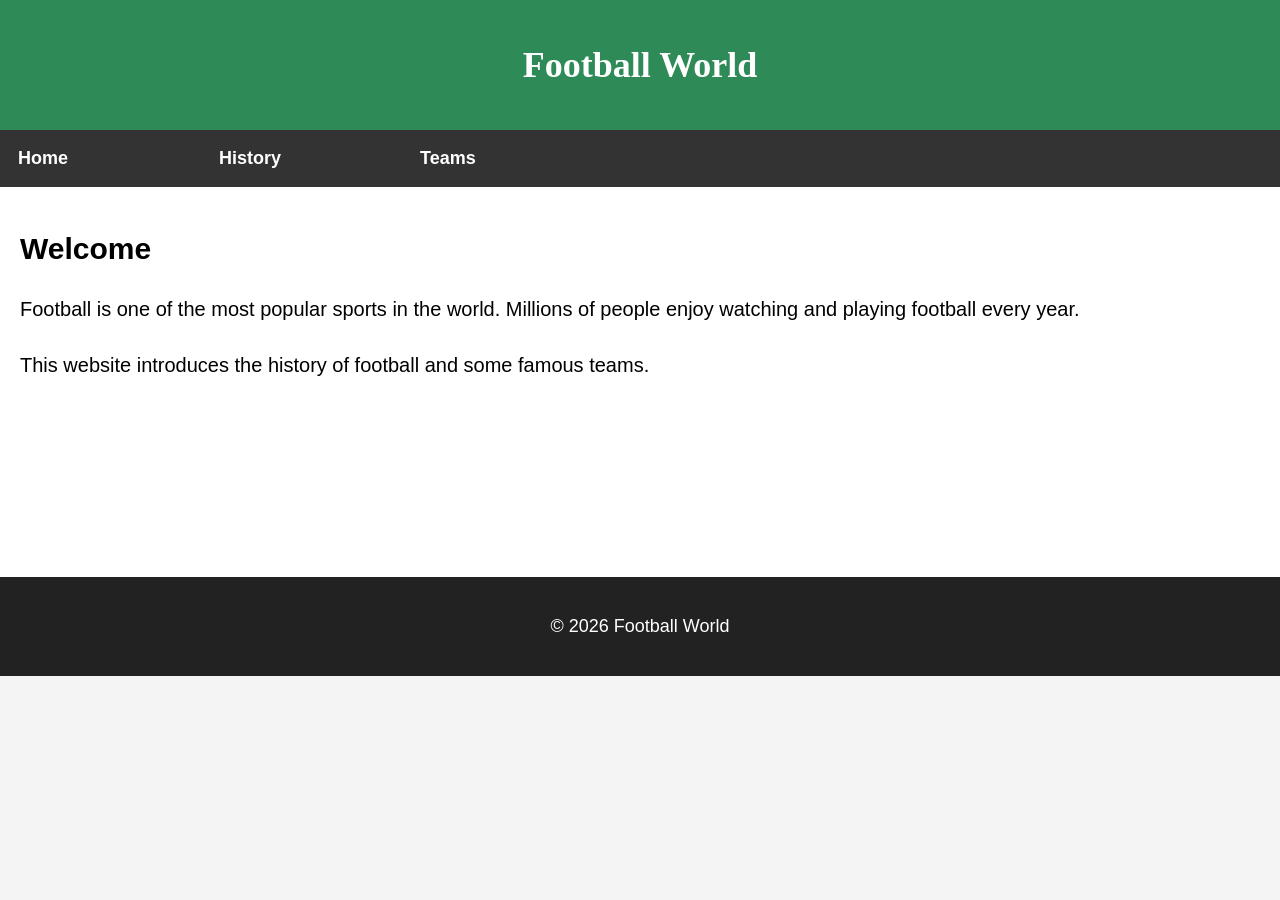
==== index.html @ b7369e2d "Add files via upload" ====
<!DOCTYPE html>
<html lang="en">
<head>
    <meta charset="UTF-8">
    <title>Football Home</title>
    <link rel="stylesheet" href="style.css">
</head>

<body>

<header>
    <h1>Football World</h1>
</header>

<nav>
    <ul>
        <li><a href="index.html">Home</a></li>
        <li><a href="history.html">History</a></li>
        <li><a href="teams.html">Teams</a></li>
    </ul>
</nav>

<main>
    <h2>Welcome</h2>

    <p>
        Football is one of the most popular sports in the world.
        Millions of people enjoy watching and playing football every year.
    </p>

    <p>
        This website introduces the history of football and some famous teams.
    </p>
</main>

<footer>
    <p>© 2026 Football World</p>
</footer>

</body>
</html>
---- style.css ----
/* Body */

body{
    font-family: Arial, Helvetica, sans-serif;
    font-size:18px;
    margin:0;
    background:#f4f4f4;
}

/* Header */

header{
    background:#2E8B57;
    padding:20px;
}

/* Navigation */

nav{
    background:#333;
    padding:10px;
}

nav ul{
    margin:0;
    padding:0;
}

nav a{
    color:white;
    text-decoration:none;
    font-weight:bold;
}

/* Main */

main{
    background:white;
    font-size:20px;
    padding:20px;
    min-height:350px;
}

/* Footer */

footer{
    background:#222;
    color:white;
    text-align:center;
    padding:15px;
}

/* List Items */

li{
    display:inline-block;
    width:180px;
    padding:8px;
}

/* Heading */

h1{
    text-align:center;
    font-family:Georgia, serif;
    color:white;
}

/* Paragraph */

p{
    line-height:1.8;
}
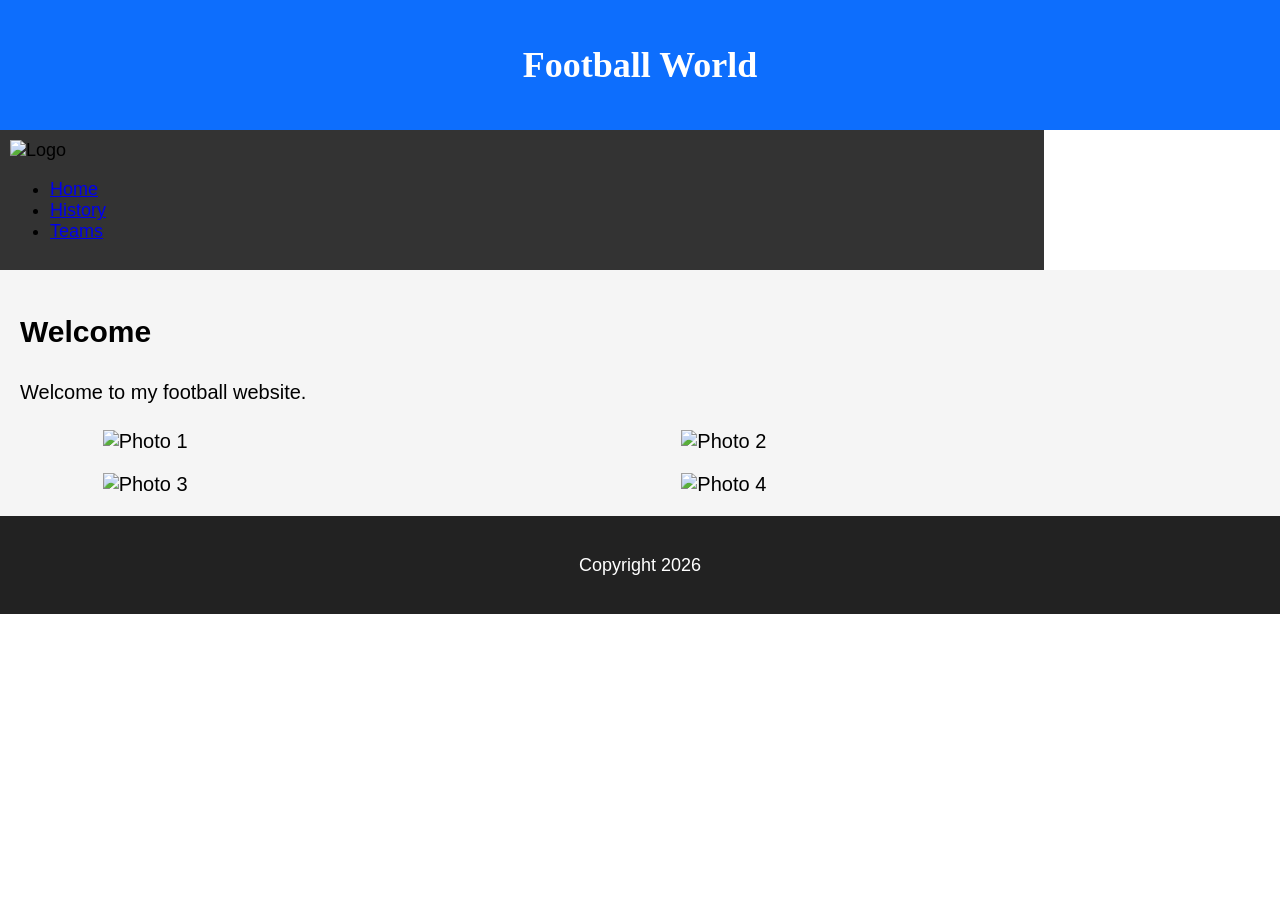
==== commit 5bd6d30a: "Add files via upload" ====
--- a/index.html
+++ b/index.html
@@ -1,40 +1,57 @@
 <!DOCTYPE html>
 <html lang="en">
 <head>
-    <meta charset="UTF-8">
-    <title>Football Home</title>
-    <link rel="stylesheet" href="style.css">
+<meta charset="UTF-8">
+<title>Home</title>
+<link rel="stylesheet" href="style.css">
 </head>
 
 <body>
 
+<a class="skip" href="#main-content">Skip to Main Content</a>
+
 <header>
-    <h1>Football World</h1>
+<h1>Football World</h1>
 </header>
 
 <nav>
-    <ul>
-        <li><a href="index.html">Home</a></li>
-        <li><a href="history.html">History</a></li>
-        <li><a href="teams.html">Teams</a></li>
-    </ul>
+
+<img src="https://via.placeholder.com/100" alt="Logo">
+
+<ul>
+<li><a href="index.html">Home</a></li>
+<li><a href="history.html">History</a></li>
+<li><a href="teams.html">Teams</a></li>
+</ul>
+
 </nav>
 
-<main>
-    <h2>Welcome</h2>
+<main id="main-content">
 
-    <p>
-        Football is one of the most popular sports in the world.
-        Millions of people enjoy watching and playing football every year.
-    </p>
+<h2>Welcome</h2>
 
-    <p>
-        This website introduces the history of football and some famous teams.
-    </p>
+<p>
+Welcome to my football website.
+</p>
+
+<div class="grid">
+
+<img src="https://via.placeholder.com/300" alt="Photo 1">
+
+<img src="https://via.placeholder.com/300" alt="Photo 2">
+
+<img src="https://via.placeholder.com/300" alt="Photo 3">
+
+<img src="https://via.placeholder.com/300" alt="Photo 4">
+
+</div>
+
 </main>
 
 <footer>
-    <p>© 2026 Football World</p>
+
+<p>Copyright 2026</p>
+
 </footer>
 
 </body>
--- a/style.css
+++ b/style.css
@@ -1,73 +1,158 @@
 /* Body */
 
 body{
-    font-family: Arial, Helvetica, sans-serif;
+    font-family:Arial, Helvetica, sans-serif;
     font-size:18px;
     margin:0;
-    background:#f4f4f4;
+}
+
+/* Skip Link */
+
+.skip{
+
+    position:absolute;
+
+    left:-999px;
+
+}
+
+.skip:focus{
+
+    left:20px;
+
+    top:20px;
+
+    background:yellow;
+
+    padding:10px;
 }
 
 /* Header */
 
 header{
-    background:#2E8B57;
+
+    background:#0d6efd;
+
     padding:20px;
+
 }
 
-/* Navigation */
+/* Nav */
 
 nav{
+
+    display:inline-block;
+
+    width:80%;
+
     background:#333;
+
     padding:10px;
+
 }
 
-nav ul{
-    margin:0;
-    padding:0;
-}
+/* Descendant Selector */
 
-nav a{
-    color:white;
-    text-decoration:none;
-    font-weight:bold;
+nav img{
+
+    width:10%;
+
 }
 
 /* Main */
 
 main{
-    background:white;
+
+    background:#f5f5f5;
+
     font-size:20px;
+
     padding:20px;
-    min-height:350px;
+
 }
 
 /* Footer */
 
 footer{
+
     background:#222;
+
     color:white;
+
     text-align:center;
+
     padding:15px;
+
 }
 
-/* List Items */
+/* Homework yêu cầu comment */
+
+/*
 
 li{
-    display:inline-block;
-    width:180px;
-    padding:8px;
+
+display:inline-block;
+
+width:180px;
+
 }
 
-/* Heading */
+*/
 
 h1{
+
     text-align:center;
+
     font-family:Georgia, serif;
+
     color:white;
+
 }
 
-/* Paragraph */
+p{
 
-p{
     line-height:1.8;
+
+}
+
+/* Grid */
+
+.grid{
+
+    display:grid;
+
+    grid-template-columns:40% 40%;
+
+    justify-content:space-evenly;
+
+    align-items:center;
+
+    row-gap:20px;
+
+}
+
+/* Descendant Selector */
+
+.grid img{
+
+    width:100%;
+
+}
+
+/* Flex */
+
+.flex{
+
+    display:flex;
+
+    flex-wrap:wrap;
+
+    justify-content:space-around;
+
+}
+
+.flex img{
+
+    margin:10px;
+
 }
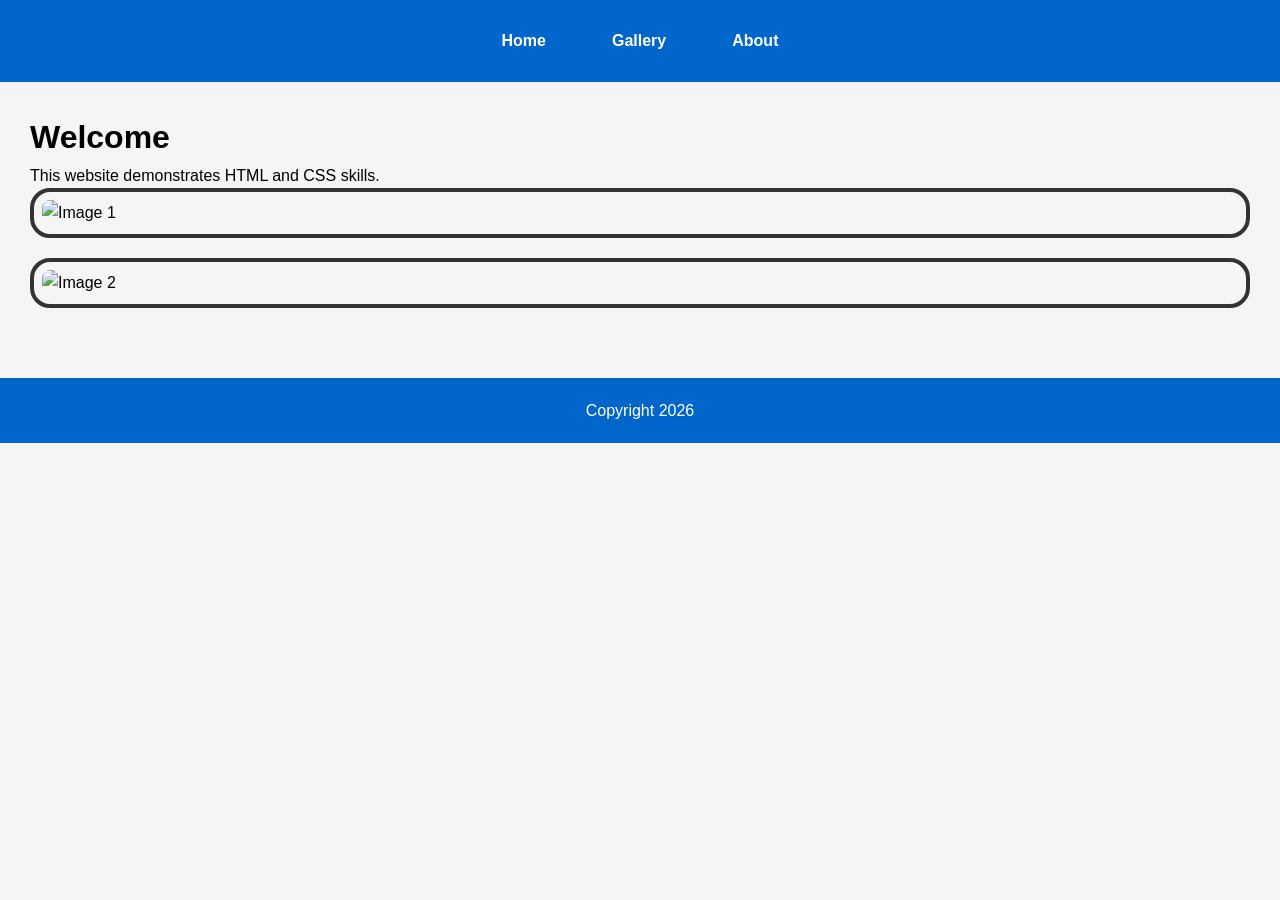
==== commit 816cb57a: "Add files via upload" ====
--- a/index.html
+++ b/index.html
@@ -1,57 +1,40 @@
 <!DOCTYPE html>
 <html lang="en">
+
 <head>
 <meta charset="UTF-8">
+<meta name="viewport" content="width=device-width, initial-scale=1.0">
 <title>Home</title>
 <link rel="stylesheet" href="style.css">
 </head>
 
 <body>
 
-<a class="skip" href="#main-content">Skip to Main Content</a>
-
-<header>
-<h1>Football World</h1>
-</header>
+<a href="#main" class="skip-link">Skip to Main Content</a>
 
 <nav>
-
-<img src="https://via.placeholder.com/100" alt="Logo">
-
-<ul>
-<li><a href="index.html">Home</a></li>
-<li><a href="history.html">History</a></li>
-<li><a href="teams.html">Teams</a></li>
-</ul>
-
+<a href="index.html">Home</a>
+<a href="gallery.html">Gallery</a>
+<a href="about.html">About</a>
 </nav>
 
-<main id="main-content">
+<main id="main">
 
-<h2>Welcome</h2>
+<h1>Welcome</h1>
 
-<p>
-Welcome to my football website.
-</p>
+<p>This website demonstrates HTML and CSS skills.</p>
 
-<div class="grid">
+<div class="flex">
 
-<img src="https://via.placeholder.com/300" alt="Photo 1">
-
-<img src="https://via.placeholder.com/300" alt="Photo 2">
-
-<img src="https://via.placeholder.com/300" alt="Photo 3">
-
-<img src="https://via.placeholder.com/300" alt="Photo 4">
+<img src="images/img1.jpg" alt="Image 1">
+<img src="images/img2.jpg" alt="Image 2">
 
 </div>
 
 </main>
 
 <footer>
-
-<p>Copyright 2026</p>
-
+Copyright 2026
 </footer>
 
 </body>
--- a/style.css
+++ b/style.css
@@ -1,158 +1,113 @@
-/* Body */
+/* Reset */
+*{
+    margin:0;
+    padding:0;
+    box-sizing:border-box;
+}
 
+/* Font */
 body{
     font-family:Arial, Helvetica, sans-serif;
-    font-size:18px;
-    margin:0;
+    background:#f5f5f5;
+    line-height:1.6;
 }
 
 /* Skip Link */
 
-.skip{
-
+.skip-link{
     position:absolute;
-
     left:-999px;
-
+    top:10px;
+    background:#000;
+    color:white;
+    padding:12px;
+    text-decoration:none;
+    z-index:999;
 }
 
-.skip:focus{
-
+.skip-link:focus{
     left:20px;
-
-    top:20px;
-
-    background:yellow;
-
-    padding:10px;
 }
 
-/* Header */
+/* Navigation */
 
-header{
-
-    background:#0d6efd;
-
-    padding:20px;
-
+nav{
+    display:flex;
+    justify-content:center;
+    gap:30px;
+    background:#0066cc;
+    padding:18px;
 }
 
-/* Nav */
-
-nav{
-
-    display:inline-block;
-
-    width:80%;
-
-    background:#333;
-
-    padding:10px;
-
+nav a{
+    color:white;
+    text-decoration:none;
+    font-weight:bold;
+    padding:10px 18px;
+    border-radius:8px;
+    transition:.4s;
 }
 
-/* Descendant Selector */
-
-nav img{
-
-    width:10%;
-
+nav a:hover{
+    background:white;
+    color:#0066cc;
+    transform:scale(1.1);
 }
 
 /* Main */
 
 main{
-
-    background:#f5f5f5;
-
-    font-size:20px;
-
-    padding:20px;
-
-}
-
-/* Footer */
-
-footer{
-
-    background:#222;
-
-    color:white;
-
-    text-align:center;
-
-    padding:15px;
-
-}
-
-/* Homework yêu cầu comment */
-
-/*
-
-li{
-
-display:inline-block;
-
-width:180px;
-
-}
-
-*/
-
-h1{
-
-    text-align:center;
-
-    font-family:Georgia, serif;
-
-    color:white;
-
-}
-
-p{
-
-    line-height:1.8;
-
+    padding:30px;
 }
 
 /* Grid */
 
 .grid{
-
     display:grid;
-
-    grid-template-columns:40% 40%;
-
-    justify-content:space-evenly;
-
-    align-items:center;
-
-    row-gap:20px;
-
-}
-
-/* Descendant Selector */
-
-.grid img{
-
-    width:100%;
-
+    grid-template-columns:repeat(2,1fr);
+    gap:20px;
 }
 
 /* Flex */
 
 .flex{
-
     display:flex;
-
+    justify-content:center;
+    gap:20px;
     flex-wrap:wrap;
-
-    justify-content:space-around;
-
 }
 
-.flex img{
+/* Images */
 
-    margin:10px;
+img{
+    width:100%;
+    border:4px solid #333;
+    padding:8px;
+    border-radius:20px;
+    transition:.5s;
+}
 
+/* Hover */
+
+img:hover{
+    transform:scale(1.05) rotate(2deg);
+    box-shadow:0 0 20px gray;
+}
+
+/* nth-child */
+
+.grid img:nth-child(odd){
+    border-radius:50px;
+}
+
+.grid img:nth-child(even){
+    border-radius:5px;
+}
+
+footer{
+    text-align:center;
+    padding:20px;
+    background:#0066cc;
+    color:white;
+    margin-top:40px;
 }
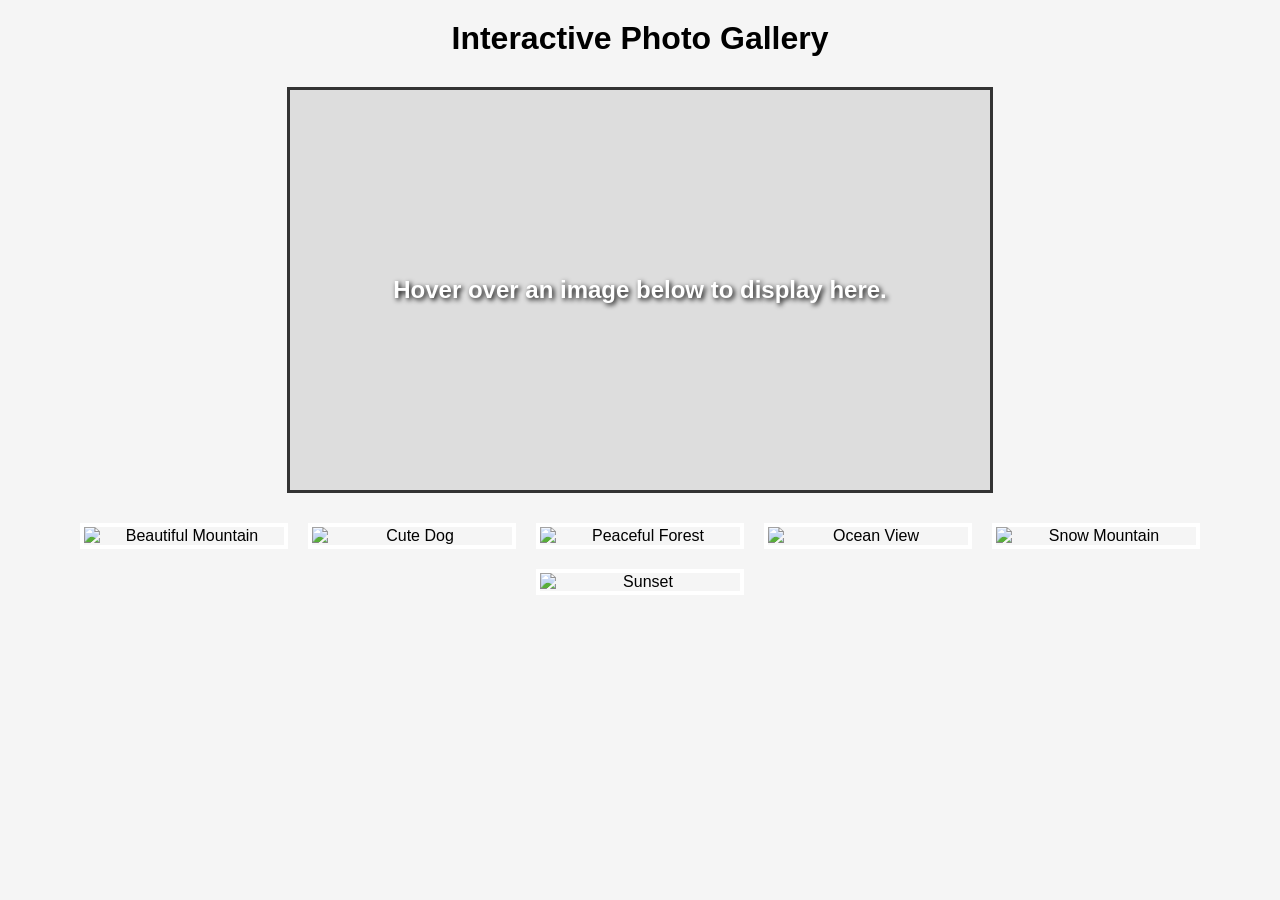
==== commit 408c2871: "Add files via upload" ====
--- a/index.html
+++ b/index.html
@@ -1,41 +1,54 @@
 <!DOCTYPE html>
 <html lang="en">
-
 <head>
-<meta charset="UTF-8">
-<meta name="viewport" content="width=device-width, initial-scale=1.0">
-<title>Home</title>
-<link rel="stylesheet" href="style.css">
+    <meta charset="UTF-8">
+    <meta name="viewport" content="width=device-width, initial-scale=1.0">
+    <title>Interactive Photo Gallery</title>
+    <link rel="stylesheet" href="style.css">
 </head>
-
 <body>
 
-<a href="#main" class="skip-link">Skip to Main Content</a>
+<h1>Interactive Photo Gallery</h1>
 
-<nav>
-<a href="index.html">Home</a>
-<a href="gallery.html">Gallery</a>
-<a href="about.html">About</a>
-</nav>
+<div id="image">
+    Hover over an image below to display here.
+</div>
 
-<main id="main">
+<div class="gallery">
 
-<h1>Welcome</h1>
+    <img src="https://picsum.photos/id/1015/300/200"
+         alt="Beautiful Mountain"
+         onmouseover="upDate(this)"
+         onmouseout="unDo()">
 
-<p>This website demonstrates HTML and CSS skills.</p>
+    <img src="https://picsum.photos/id/1025/300/200"
+         alt="Cute Dog"
+         onmouseover="upDate(this)"
+         onmouseout="unDo()">
 
-<div class="flex">
+    <img src="https://picsum.photos/id/1043/300/200"
+         alt="Peaceful Forest"
+         onmouseover="upDate(this)"
+         onmouseout="unDo()">
 
-<img src="images/img1.jpg" alt="Image 1">
-<img src="images/img2.jpg" alt="Image 2">
+    <img src="https://picsum.photos/id/1050/300/200"
+         alt="Ocean View"
+         onmouseover="upDate(this)"
+         onmouseout="unDo()">
+
+    <img src="https://picsum.photos/id/1069/300/200"
+         alt="Snow Mountain"
+         onmouseover="upDate(this)"
+         onmouseout="unDo()">
+
+    <img src="https://picsum.photos/id/1074/300/200"
+         alt="Sunset"
+         onmouseover="upDate(this)"
+         onmouseout="unDo()">
 
 </div>
 
-</main>
-
-<footer>
-Copyright 2026
-</footer>
+<script src="javascript.js"></script>
 
 </body>
 </html>
--- a/style.css
+++ b/style.css
@@ -1,113 +1,44 @@
-/* Reset */
-*{
-    margin:0;
-    padding:0;
-    box-sizing:border-box;
+body{
+    font-family:Arial, sans-serif;
+    background:#f5f5f5;
+    text-align:center;
 }
 
-/* Font */
-body{
-    font-family:Arial, Helvetica, sans-serif;
-    background:#f5f5f5;
-    line-height:1.6;
+h1{
+    margin-top:20px;
 }
 
-/* Skip Link */
-
-.skip-link{
-    position:absolute;
-    left:-999px;
-    top:10px;
-    background:#000;
+#image{
+    width:700px;
+    height:400px;
+    margin:30px auto;
+    border:3px solid #333;
+    background:#ddd;
+    background-size:cover;
+    background-position:center;
+    display:flex;
+    justify-content:center;
+    align-items:center;
+    font-size:24px;
     color:white;
-    padding:12px;
-    text-decoration:none;
-    z-index:999;
+    font-weight:bold;
+    text-shadow:2px 2px 5px black;
 }
 
-.skip-link:focus{
-    left:20px;
-}
-
-/* Navigation */
-
-nav{
+.gallery{
     display:flex;
+    flex-wrap:wrap;
     justify-content:center;
-    gap:30px;
-    background:#0066cc;
-    padding:18px;
-}
-
-nav a{
-    color:white;
-    text-decoration:none;
-    font-weight:bold;
-    padding:10px 18px;
-    border-radius:8px;
-    transition:.4s;
-}
-
-nav a:hover{
-    background:white;
-    color:#0066cc;
-    transform:scale(1.1);
-}
-
-/* Main */
-
-main{
-    padding:30px;
-}
-
-/* Grid */
-
-.grid{
-    display:grid;
-    grid-template-columns:repeat(2,1fr);
     gap:20px;
 }
 
-/* Flex */
-
-.flex{
-    display:flex;
-    justify-content:center;
-    gap:20px;
-    flex-wrap:wrap;
+.gallery img{
+    width:200px;
+    border:4px solid white;
+    cursor:pointer;
+    transition:.3s;
 }
 
-/* Images */
-
-img{
-    width:100%;
-    border:4px solid #333;
-    padding:8px;
-    border-radius:20px;
-    transition:.5s;
-}
-
-/* Hover */
-
-img:hover{
-    transform:scale(1.05) rotate(2deg);
-    box-shadow:0 0 20px gray;
-}
-
-/* nth-child */
-
-.grid img:nth-child(odd){
-    border-radius:50px;
-}
-
-.grid img:nth-child(even){
-    border-radius:5px;
-}
-
-footer{
-    text-align:center;
-    padding:20px;
-    background:#0066cc;
-    color:white;
-    margin-top:40px;
+.gallery img:hover{
+    transform:scale(1.08);
 }
